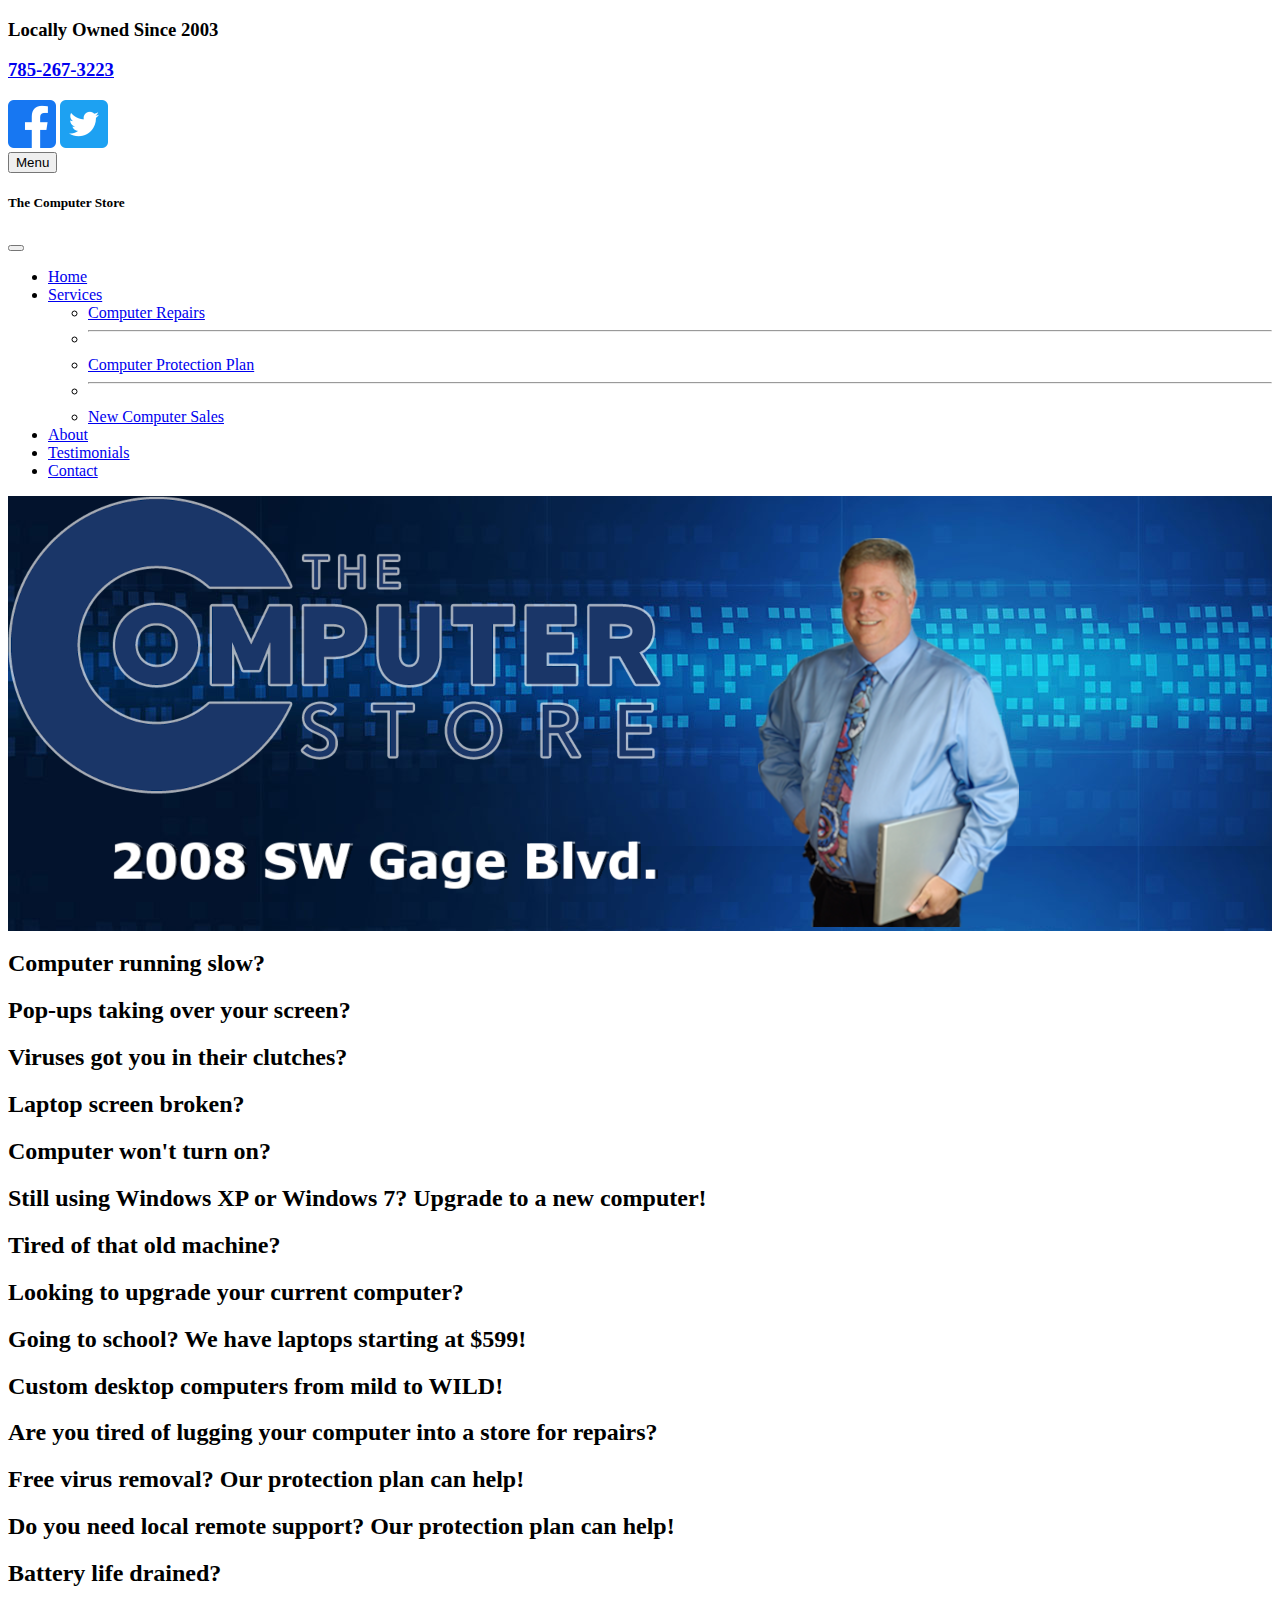
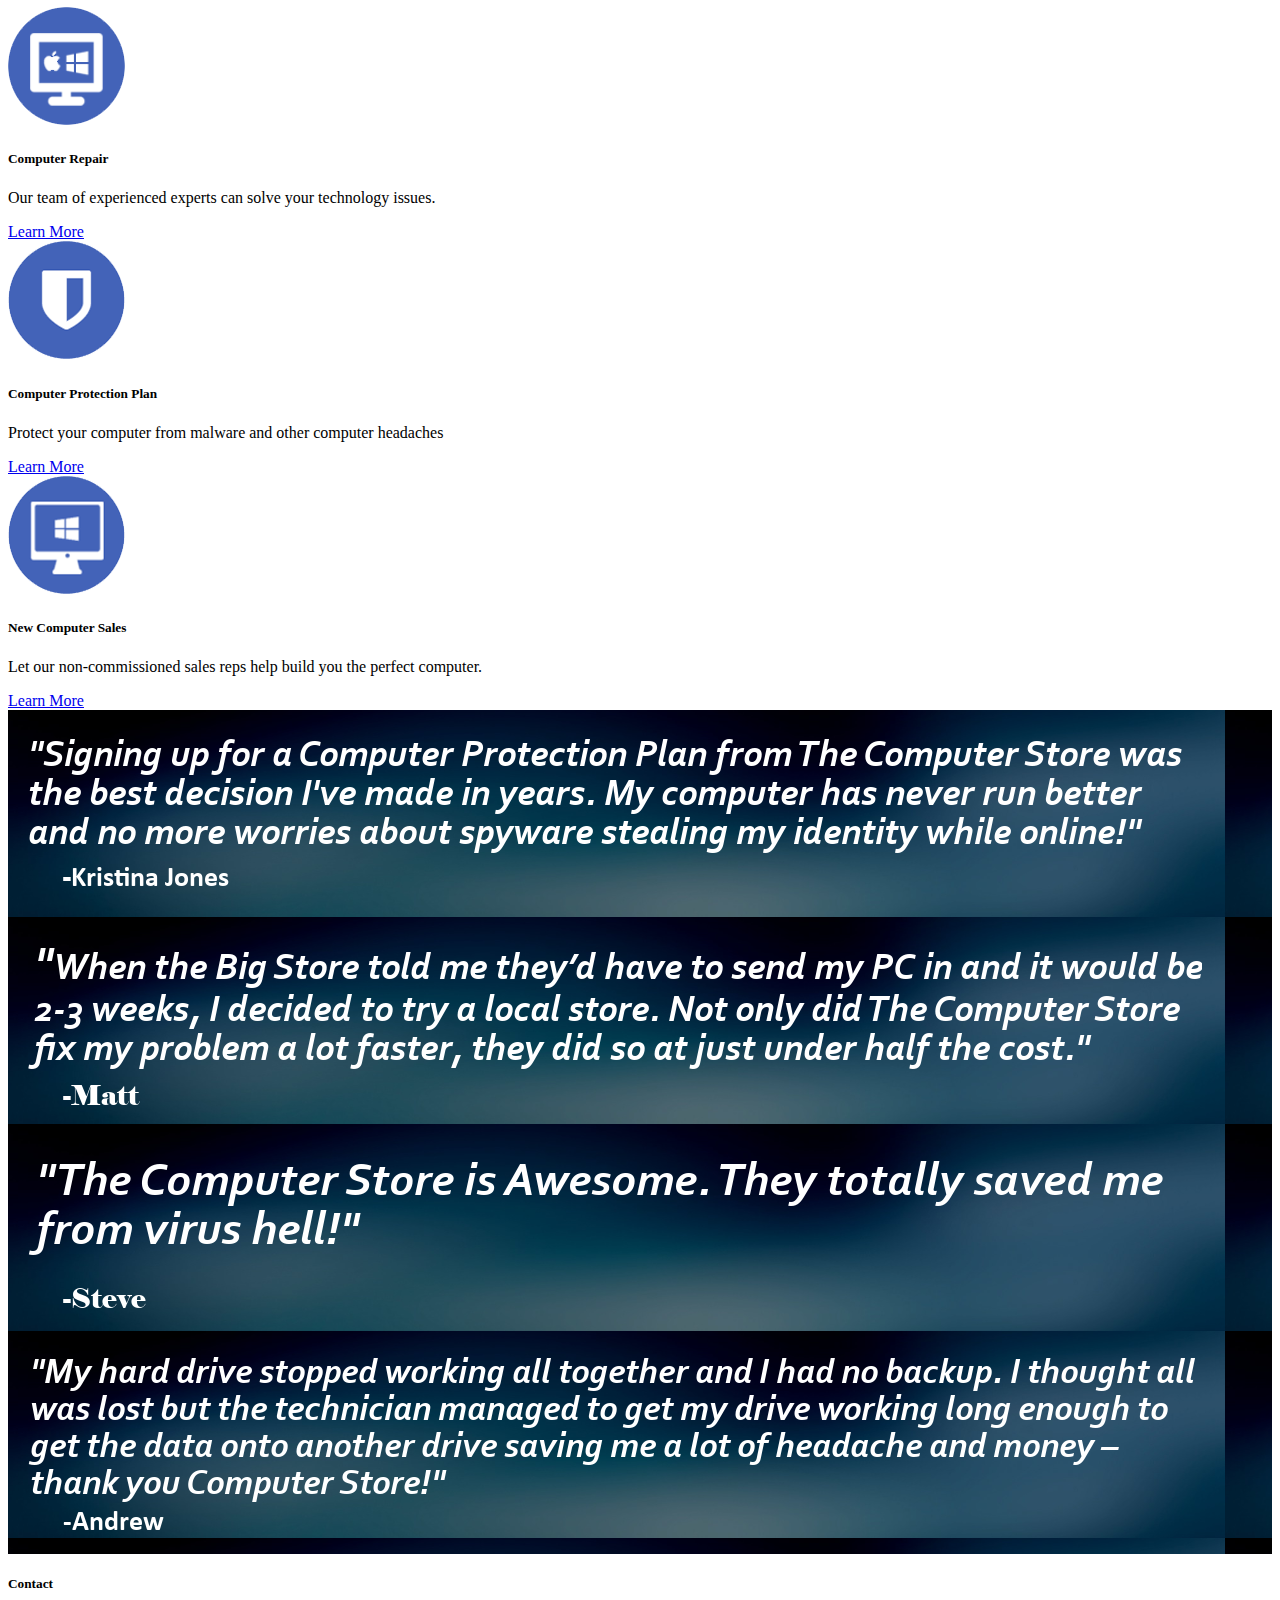
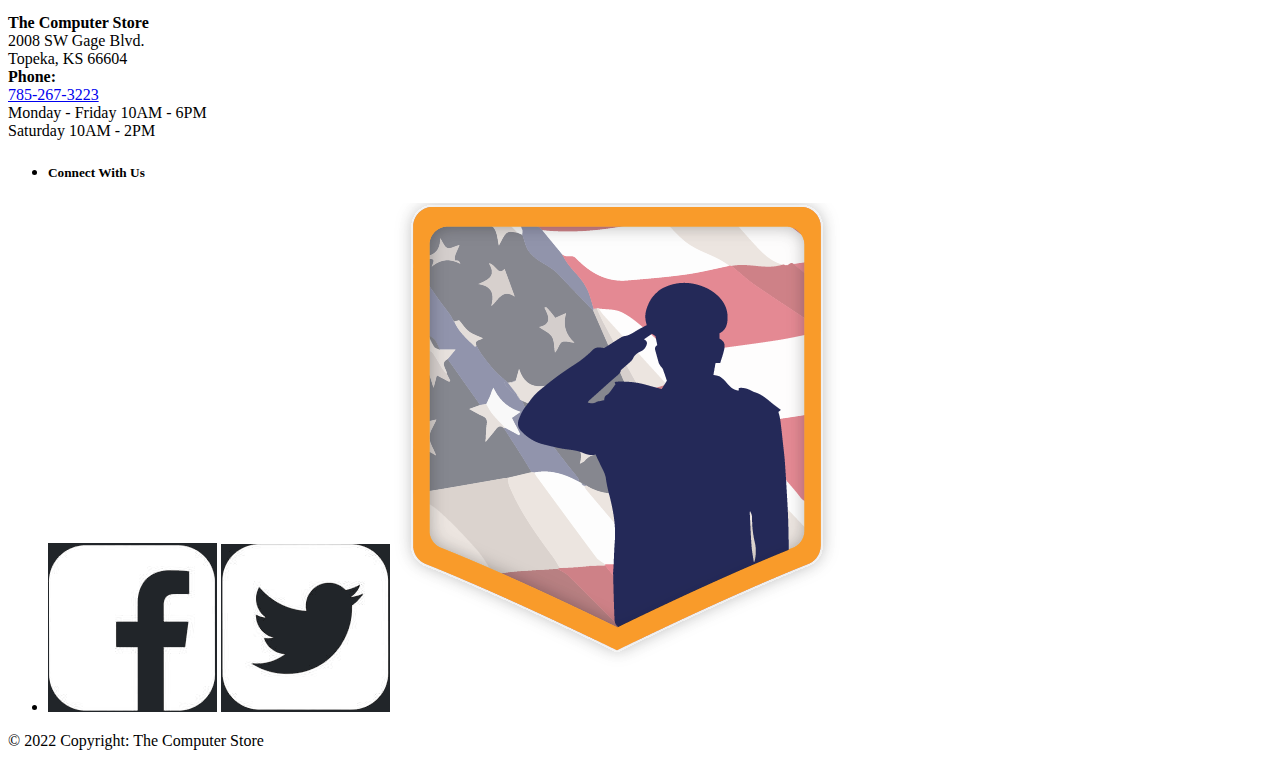
==== index.html @ f775f624 "Initial commit" ====
<!doctype html>
<html lang="en">
  <head>
    <meta charset="utf-8">
    <meta name="viewport" content="width=device-width, initial-scale=1">
    <meta http-equiv="Content-Type" content="text/html; charset=UTF-8" />
<meta name="viewport" content="width=device-width, user-scalable=yes, initial-scale=1.0, minimum-scale=1.0, maximum-scale=2.0">
<title>The Computer Store | 785-267-3223</title>

<!-- Favicon -->
<link rel="icon" type="image/x-icon" href="https://thecomputerstoreks.pages.dev/img/cs-icon.png">
<link href="https://cdn.jsdelivr.net/npm/bootstrap@5.2.1/dist/css/bootstrap.min.css" rel="stylesheet" integrity="sha384-iYQeCzEYFbKjA/T2uDLTpkwGzCiq6soy8tYaI1GyVh/UjpbCx/TYkiZhlZB6+fzT" crossorigin="anonymous">
<link rel="preconnect" href="https://fonts.googleapis.com">
<link rel="preconnect" href="https://fonts.gstatic.com" crossorigin>
<link href="https://fonts.googleapis.com/css2?family=Open+Sans&display=swap" rel="stylesheet">

<link rel='stylesheet' id='style-css' href="https://thecomputerstoreks.pages.dev/css/style3.css" type='text/css' media='all' />
<script src="https://cdn.jsdelivr.net/npm/bootstrap@5.2.1/dist/js/bootstrap.bundle.min.js" integrity="sha384-u1OknCvxWvY5kfmNBILK2hRnQC3Pr17a+RTT6rIHI7NnikvbZlHgTPOOmMi466C8" crossorigin="anonymous"></script>
</head>
  <body>
   
    <!--Header-->
    <div class="container-fluid text-center text-white header">
      <div class="row header-icons">
       
          
  <div class="col my-auto">        
  <H3>Locally Owned Since 2003</H3>
        </div>
        
        <div class="col my-auto">
          <a href="tel:785-267-3223" class="link-light text-decoration-none"><h3>785-267-3223</h3></a>
        </div>
      </div>
    </div>
    
    <!--Navigation Bar-->
    <nav class="navbar sticky-top navbar-expand-lg bg-light">
      <div class="container">
        <div class="navbar-brand">
        <a href="https://www.facebook.com/thecomputerstoreks" target="_blank"><img src="./img/fb-icon.png" alt="Facebook" title="Facebook" /></a>
        <a href="https://twitter.com/thecompstoreks" target="_blank" ><img src="./img/twitter-icon.png" alt="Twitter" title="Twitter" /></a>
        </div>
        <button class="navbar-toggler" type="button" data-bs-toggle="offcanvas" data-bs-target="#offcanvasNavbar" aria-controls="offcanvasNavbar">
          <span class="navbar-toggler-icon"></span><span>Menu</span>
        </button>
        <div class="offcanvas offcanvas-end" tabindex="-1" id="offcanvasNavbar" aria-labelledby="offcanvasNavbarLabel">
          <div class="offcanvas-header bg-color: primary">
            <h5 class="offcanvas-title" id="offcanvasNavbarLabel">The Computer Store</h5>
            <button type="button" class="btn-close" data-bs-dismiss="offcanvas" aria-label="Close"></button>
          </div>
          <div class="offcanvas-body">
            <ul class="navbar-nav justify-content-end flex-grow-1 pe-3">
              <li class="nav-item">
                <a class="nav-link active" aria-current="page" href="index.html">Home</a>
              </li>
             
              <li class="nav-item dropdown">
                <a class="nav-link dropdown-toggle" href="#" role="button" data-bs-toggle="dropdown" aria-expanded="false">
                  Services
                </a>
                <ul class="dropdown-menu">
                  <li><a class="dropdown-item" href="repair.html">Computer Repairs</a></li>
                  <li>
                    <hr class="dropdown-divider">
                  </li>
                  <li><a class="dropdown-item" href="protection.html">Computer Protection Plan</a></li>
                  <li>
                    <hr class="dropdown-divider">
                  </li>
                  <li><a class="dropdown-item" href="sales.html">New Computer Sales</a></li>
                </ul>
              </li>
              <li class="nav-item">
                <a class="nav-link" href="about.html">About</a>
              </li>
              <li class="nav-item">
                <a class="nav-link" href="testimonials.html">Testimonials</a>
              </li>
              <li class="nav-item">
                <a class="nav-link" href="contact.html">Contact</a>
              </li>
            </ul>
          </div>
        </div>
      </div>
    </nav>
    <!--Main Content-->
      <!--CS-Jim Logo-->   
        <div class="masthead" style="background-image: url('./img/slide1.jpg');">
          <div class="row">
            <div class="col my-auto mx-auto">
              <img src="./img/cs-logo-jim.png"class="logojim">
            </div>
          </div>
        </div>
      <!--Carousel-->
            <div class="carousel slide bg-dark py-3" data-bs-ride="carousel">
              <div class="carousel-inner">
                <div class="carousel-item active">
                  <h2 class="text-white text-center">Computer running slow?</h2>
                </div>
                <div class="carousel-item">
                  <h2 class="text-white text-center">Pop-ups taking over your screen?</h2>
                </div>
                <div class="carousel-item">
                  <h2 class="text-white text-center">Viruses got you in their clutches?</h2>
                </div>
                <div class="carousel-item">
                  <h2 class="text-white text-center">Laptop screen broken?</h2>
                </div>
                <div class="carousel-item">
                  <h2 class="text-white text-center">Computer won't turn on?</h2>
                </div>
                <div class="carousel-item">
                  <h2 class="text-white text-center">Still using Windows XP or Windows 7? Upgrade to a new computer!</h2>
                </div>
                <div class="carousel-item">
                  <h2 class="text-white text-center">Tired of that old machine?</h2>
                </div>
                <div class="carousel-item">
                  <h2 class="text-white text-center">Looking to upgrade your current computer?</h2>
                </div>
                <div class="carousel-item">
                  <h2 class="text-white text-center">Going to school? We have laptops starting at $599!</h2>
                </div>
                <div class="carousel-item">
                  <h2 class="text-white text-center">Custom desktop computers from mild to WILD!</h2>
                </div>
                <div class="carousel-item">
                  <h2 class="text-white text-center">Are you tired of lugging your computer into a store for repairs?</h2>
                </div>
                <div class="carousel-item">
                  <h2 class="text-white text-center">Free virus removal? Our protection plan can help!</h2>
                </div>
                <div class="carousel-item">
                  <h2 class="text-white text-center">Do you need local remote support? Our protection plan can help!</h2>
                </div>
                <div class="carousel-item">
                  <h2 class="text-white text-center">Battery life drained?</h2>
                </div>
              </div>
            </div>

      <!--Service Cards-->      
      <div class="container mx-auto">
        <div class="row mx-auto service-card-rows">

          <div class="col mx-auto p-1 ">
            <div class="card mx-auto h-100 service-card">
              <img src="./img/crepairs.png" class="card-img-top mx-auto py-1 service-card-img" alt="Computer Repair">
              <div class="card-body">
                <h5 class="card-title fw-bold text-center">Computer Repair</h5>
                  <p class="card-text">Our team of experienced experts can solve your technology issues.</p>
                  <div class="d-flex flex-row justify-content-center mt-auto">
                
                    <a href="./repair.html" type="button" class="btn text-white btn-primary cs-blue-button align-self-end">Learn More</a>
                  </div>
                  
                </div>  
              </div>
          </div>
              
          
          <div class="col mx-auto p-1">
            <div class="card mx-auto h-100 service-card">
              <img src="./img/protection.png" class="card-img-top mx-auto py-1 service-card-img" alt="Computer Repair">
              <div class="card-body">
                <h5 class="card-title fw-bold text-center">Computer Protection Plan</h5>
                <p class="card-text">Protect your computer from malware and other computer headaches</p>
                <div class="d-flex flex-row justify-content-center mt-auto">
                
                  <a href="./protection.html" type="button" class="btn text-white btn-primary cs-blue-button align-self-end">Learn More</a>
                </div>
                </div>
              
              </div>
            </div>
          <div class="col mx-auto p-1">
            <div class="card mx-auto h-100 service-card">
              <img src="./img/newcomp.png" class="card-img-top mx-auto py-1 service-card-img" alt="Computer Repair">
              <div class="card-body">
                <h5 class="card-title fw-bold text-center">New Computer Sales</h5>
                <p class="card-text">Let our non-commissioned sales reps help build you the perfect computer.</p>
                <div class="d-flex flex-row justify-content-center mt-auto">
                
                  <a href="./sales.html" type="button" class="btn text-white btn-primary cs-blue-button align-self-end">Learn More</a>
                </div>
              </div>
              </div>
          </div>
        </div>
        </div>

        <div class="carousel slide carousel-fade bg-dark py-3 testimonials" style="background-image: url('./img/testamonies-bg.png');" data-bs-ride="carousel">
          <div class="carousel-inner mx-auto px-3">
            <div class="carousel-item active">
              <img src="./img/testamonies-2.png" class="img-fluid mx-auto d-block" />
            </div>
            <div class="carousel-item ">
              <img src="./img/testamonies-3.png" class="img-fluid mx-auto d-block" />
            </div>
            <div class="carousel-item ">
              <img src="./img/testamonies-1.png" class="img-fluid mx-auto d-block" />
            </div>
            <div class="carousel-item mx-auto">
              <img src="./img/testamonies-4.png" class="img-fluid mx-auto d-block" />
            </div>
          </div>
        </div>
       <!-- Footer -->
       <footer class="bg-dark text-center text-white">
        <!-- Grid container -->
        <div class="container p-4">
          
      
          
      
          
      
          
            <div class="row">
              <div class="col-sm text-start pb-2">
                    <h5 class="text-uppercase">Contact</h5>
                    <strong>The Computer Store</strong><br />
                    2008 SW Gage Blvd. <br />
                    Topeka, KS 66604 <br />
                    <strong>Phone: </strong><br />
                    <a href="tel:785-267-3223" class="link-light text-decoration-none">785-267-3223</a><br />
                    Monday - Friday 10AM - 6PM<br />
                    Saturday 10AM - 2PM<br />
                  
              </div>
              
              <div class="col-sm float-lg-end text-end">
      
                <ul class="list-unstyled mb-0">
                  <li>
                    <h5 class="text-uppercase pe-2 footer-heading">Connect With Us</h5>
                  </li>
                  <li class="footer-social-icon">  
                    <a href="https://www.facebook.com/thecomputerstoreks" target="_blank"><img class="footer-social-icon" src="./img/fb-icon-dark.png" alt="Facebook" title="Facebook" /></a>
                    <a href="https://twitter.com/thecompstoreks" target="_blank" ><img class="footer-social-icon" src="./img/twitter-icon-dark.png" alt="Twitter" title="Twitter" /></a>
                    <img class="footer-social-icon" src="./img/veteranowned.png" alt="Veteran Owned Business">
                  </li>
                </ul>
              </div>
              </div>  
            </div>
            </div>
          </div>
            
            <!--Grid row-->
          </section>
          <!-- Section: Links -->
        </div>
  <!-- Grid container -->

  <!-- Copyright -->
  <div class="text-center p-3 copyright">
    © 2022 Copyright: The Computer Store
  </div>
  <!-- Copyright -->
</footer>
<!-- Footer -->
  </body>
</html>
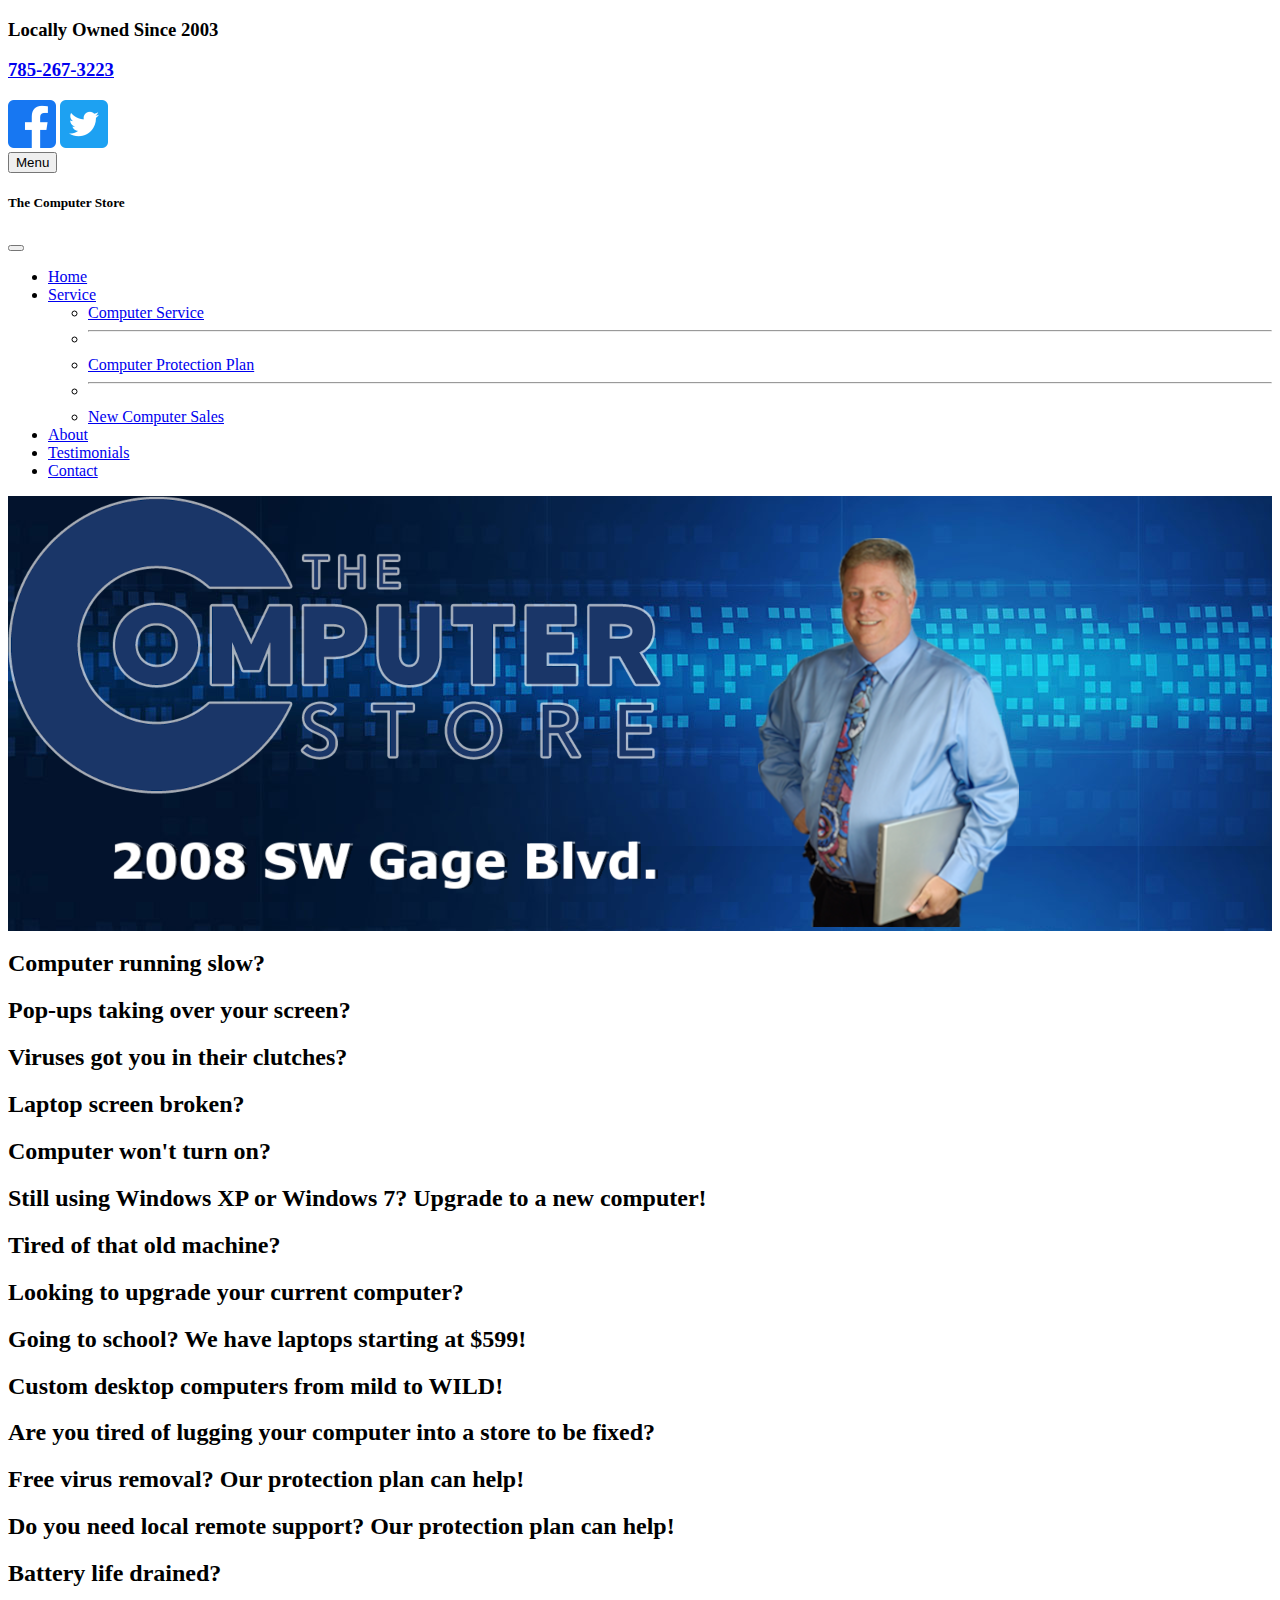
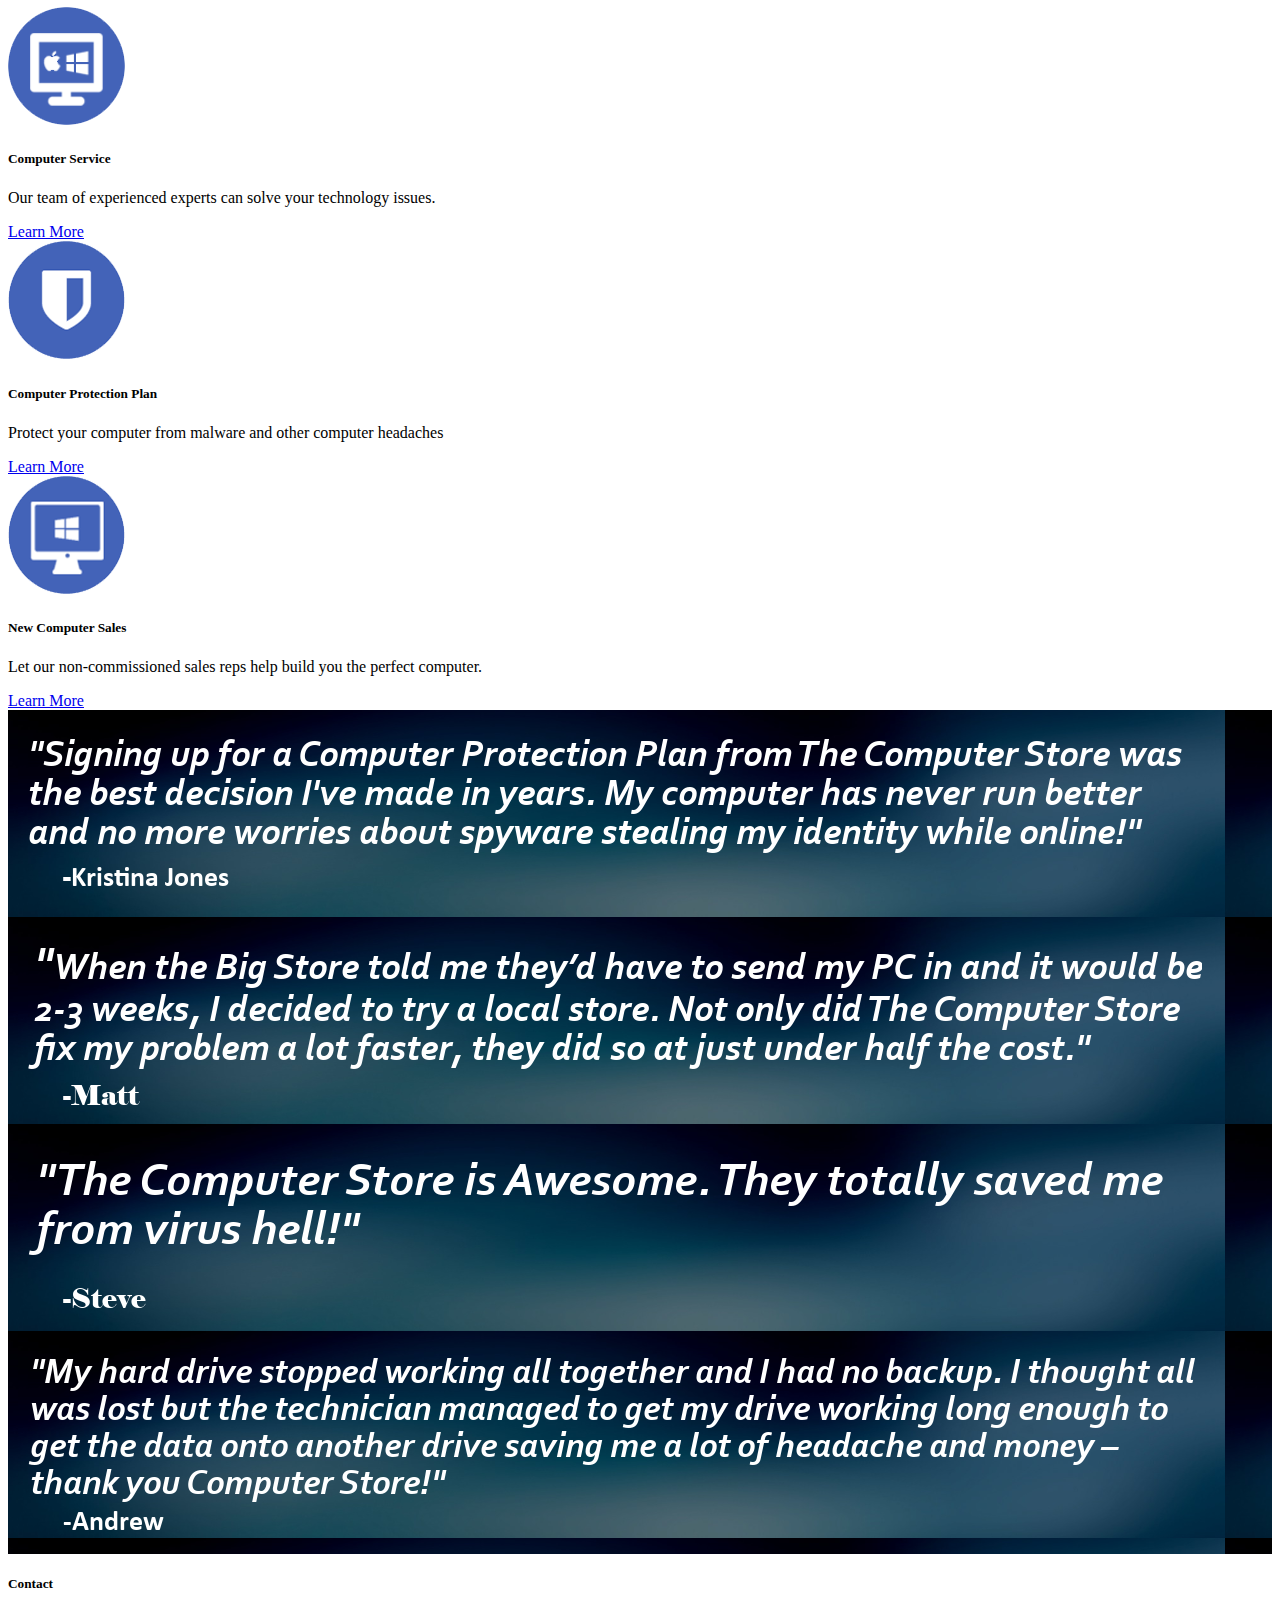
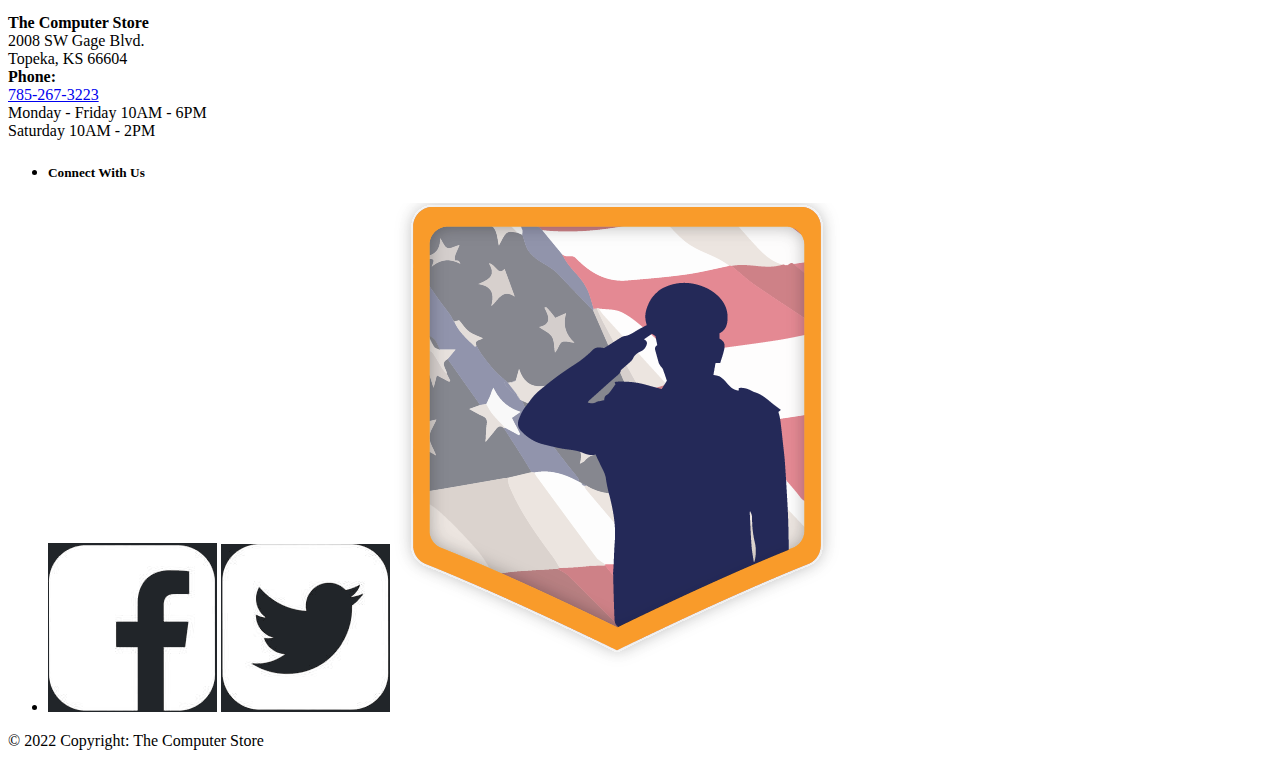
==== commit 0799e6ec: "updated a lot" ====
--- a/index.html
+++ b/index.html
@@ -17,6 +17,16 @@
 <link rel='stylesheet' id='style-css' href="https://thecomputerstoreks.pages.dev/css/style3.css" type='text/css' media='all' />
 <script src="https://cdn.jsdelivr.net/npm/bootstrap@5.2.1/dist/js/bootstrap.bundle.min.js" integrity="sha384-u1OknCvxWvY5kfmNBILK2hRnQC3Pr17a+RTT6rIHI7NnikvbZlHgTPOOmMi466C8" crossorigin="anonymous"></script>
 </head>
+<!-- Google tag (gtag.js) -->
+<script async src="https://www.googletagmanager.com/gtag/js?id=G-13KB1BZRVX"></script>
+<script>
+  window.dataLayer = window.dataLayer || [];
+  function gtag(){dataLayer.push(arguments);}
+  gtag('js', new Date());
+
+  gtag('config', 'G-13KB1BZRVX');
+</script>
+
   <body>
    
     <!--Header-->
@@ -57,18 +67,18 @@
              
               <li class="nav-item dropdown">
                 <a class="nav-link dropdown-toggle" href="#" role="button" data-bs-toggle="dropdown" aria-expanded="false">
-                  Services
+                  Service
                 </a>
                 <ul class="dropdown-menu">
-                  <li><a class="dropdown-item" href="repair.html">Computer Repairs</a></li>
+                  <li><a class="dropdown-item" href="computer-service.html">Computer Service</a></li>
                   <li>
                     <hr class="dropdown-divider">
                   </li>
-                  <li><a class="dropdown-item" href="protection.html">Computer Protection Plan</a></li>
+                  <li><a class="dropdown-item" href="computer-protection-plan">Computer Protection Plan</a></li>
                   <li>
                     <hr class="dropdown-divider">
                   </li>
-                  <li><a class="dropdown-item" href="sales.html">New Computer Sales</a></li>
+                  <li><a class="dropdown-item" href="new-computer-sales.html">New Computer Sales</a></li>
                 </ul>
               </li>
               <li class="nav-item">
@@ -128,7 +138,7 @@
                   <h2 class="text-white text-center">Custom desktop computers from mild to WILD!</h2>
                 </div>
                 <div class="carousel-item">
-                  <h2 class="text-white text-center">Are you tired of lugging your computer into a store for repairs?</h2>
+                  <h2 class="text-white text-center">Are you tired of lugging your computer into a store to be fixed?</h2>
                 </div>
                 <div class="carousel-item">
                   <h2 class="text-white text-center">Free virus removal? Our protection plan can help!</h2>
@@ -148,13 +158,13 @@
 
           <div class="col mx-auto p-1 ">
             <div class="card mx-auto h-100 service-card">
-              <img src="./img/crepairs.png" class="card-img-top mx-auto py-1 service-card-img" alt="Computer Repair">
+              <img src="./img/cservice.png" class="card-img-top mx-auto py-1 service-card-img" alt="Computer Service">
               <div class="card-body">
-                <h5 class="card-title fw-bold text-center">Computer Repair</h5>
+                <h5 class="card-title fw-bold text-center">Computer Service</h5>
                   <p class="card-text">Our team of experienced experts can solve your technology issues.</p>
                   <div class="d-flex flex-row justify-content-center mt-auto">
                 
-                    <a href="./repair.html" type="button" class="btn text-white btn-primary cs-blue-button align-self-end">Learn More</a>
+                    <a href="./computer-service.html" type="button" class="btn text-white btn-primary cs-blue-button align-self-end">Learn More</a>
                   </div>
                   
                 </div>  
@@ -164,13 +174,13 @@
           
           <div class="col mx-auto p-1">
             <div class="card mx-auto h-100 service-card">
-              <img src="./img/protection.png" class="card-img-top mx-auto py-1 service-card-img" alt="Computer Repair">
+              <img src="./img/protection.png" class="card-img-top mx-auto py-1 service-card-img" alt="Computer Protection Plan">
               <div class="card-body">
                 <h5 class="card-title fw-bold text-center">Computer Protection Plan</h5>
                 <p class="card-text">Protect your computer from malware and other computer headaches</p>
                 <div class="d-flex flex-row justify-content-center mt-auto">
                 
-                  <a href="./protection.html" type="button" class="btn text-white btn-primary cs-blue-button align-self-end">Learn More</a>
+                  <a href="./computer-protection-plan" type="button" class="btn text-white btn-primary cs-blue-button align-self-end">Learn More</a>
                 </div>
                 </div>
               
@@ -178,13 +188,13 @@
             </div>
           <div class="col mx-auto p-1">
             <div class="card mx-auto h-100 service-card">
-              <img src="./img/newcomp.png" class="card-img-top mx-auto py-1 service-card-img" alt="Computer Repair">
+              <img src="./img/newcomp.png" class="card-img-top mx-auto py-1 service-card-img" alt="Computer Sales">
               <div class="card-body">
                 <h5 class="card-title fw-bold text-center">New Computer Sales</h5>
                 <p class="card-text">Let our non-commissioned sales reps help build you the perfect computer.</p>
                 <div class="d-flex flex-row justify-content-center mt-auto">
                 
-                  <a href="./sales.html" type="button" class="btn text-white btn-primary cs-blue-button align-self-end">Learn More</a>
+                  <a href="./new-computer-sales.html" type="button" class="btn text-white btn-primary cs-blue-button align-self-end">Learn More</a>
                 </div>
               </div>
               </div>
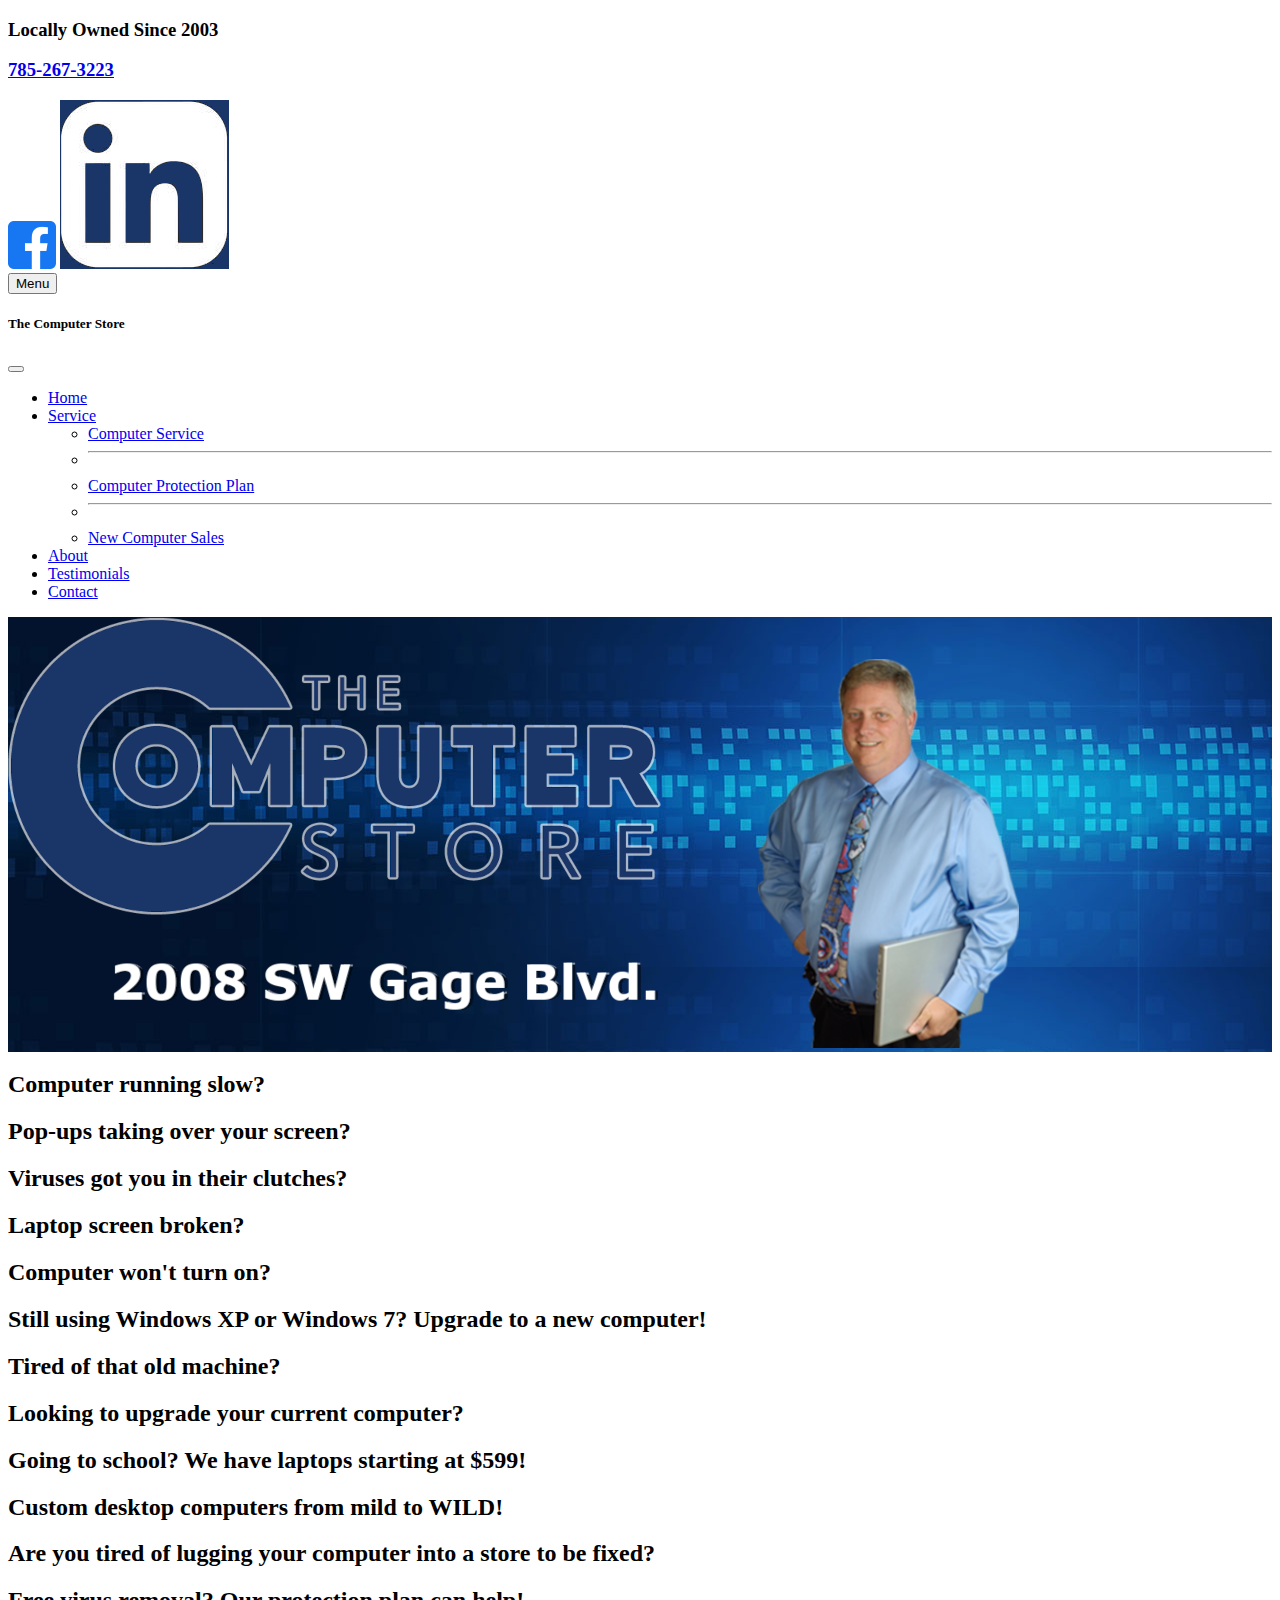
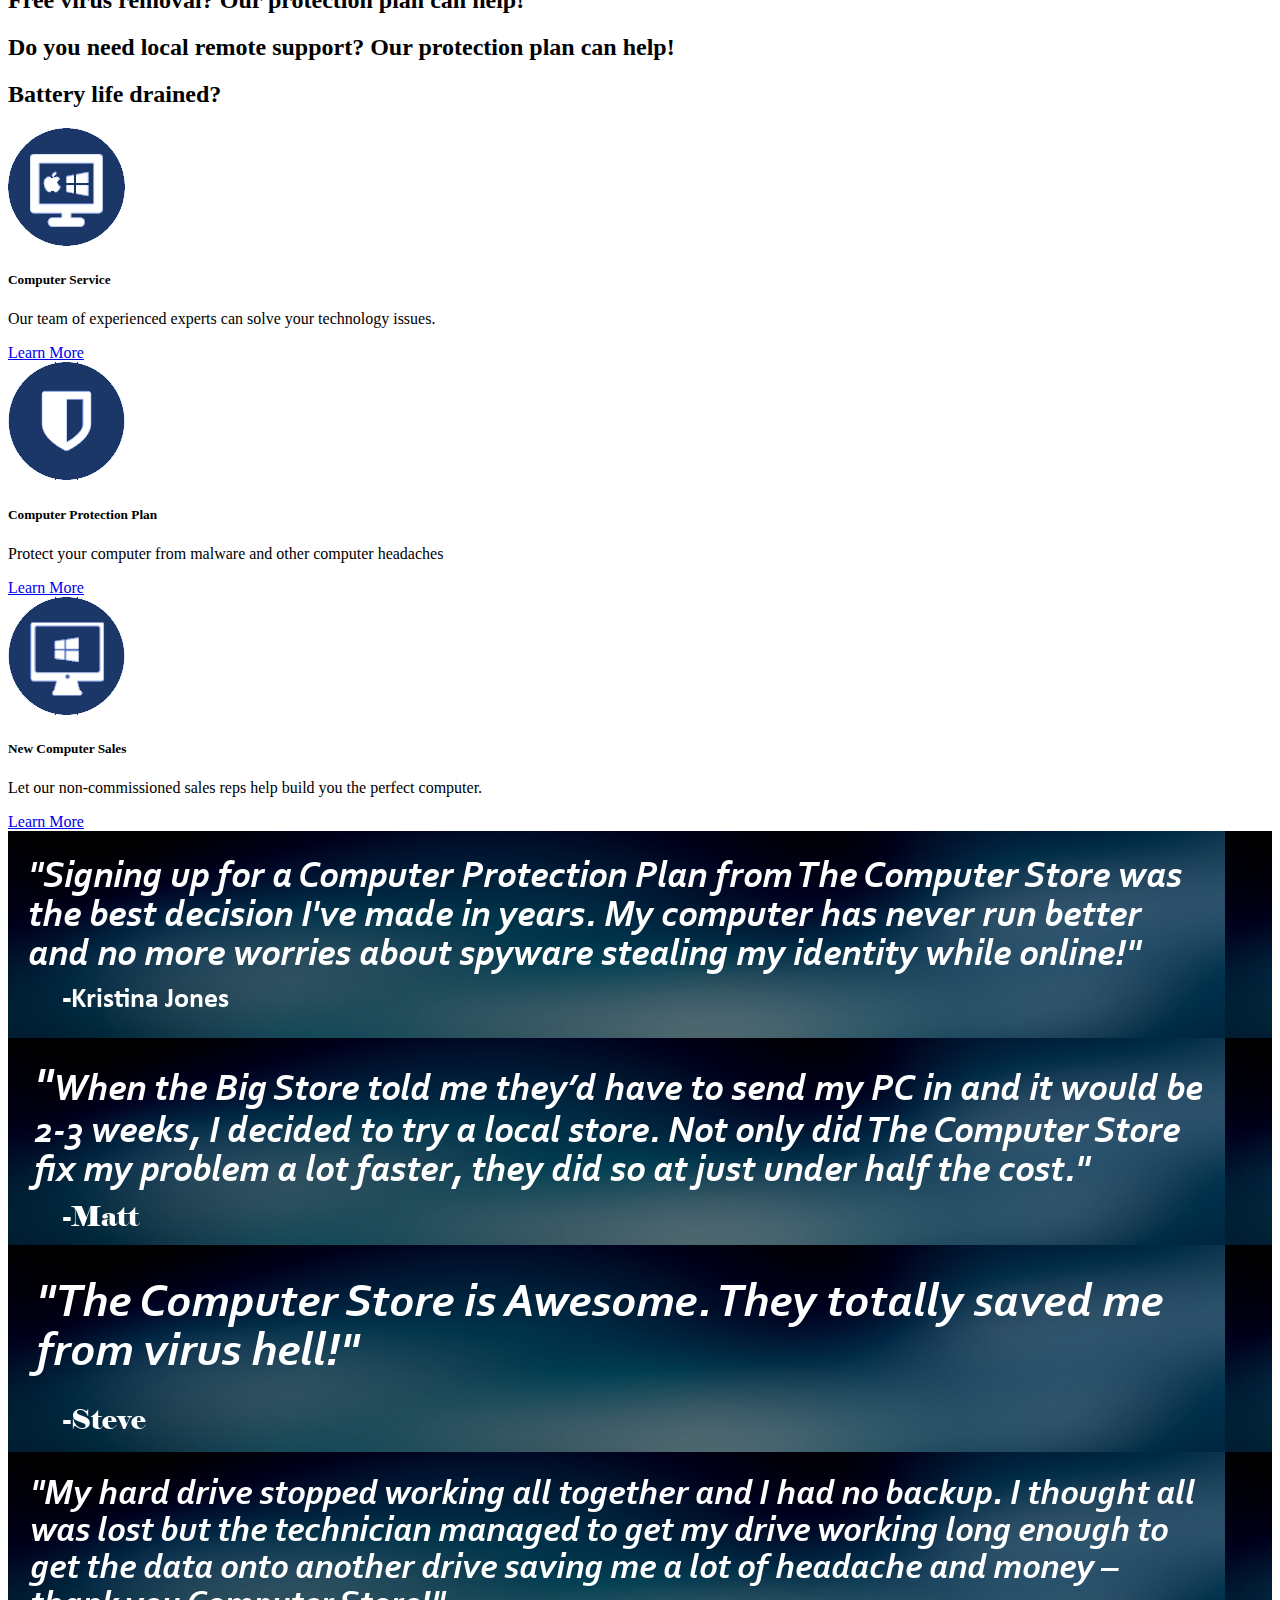
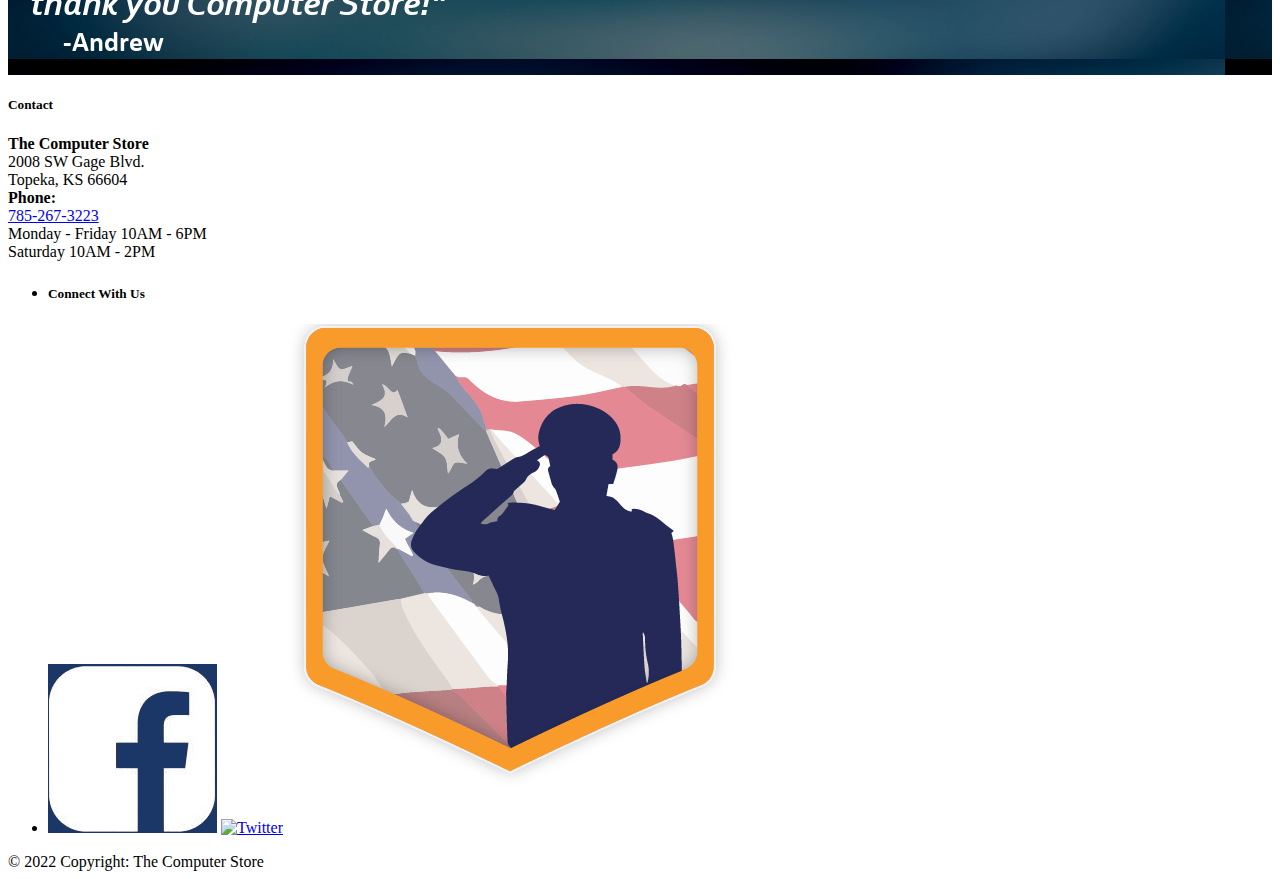
==== commit bc765cd5: "bunches" ====
--- a/index.html
+++ b/index.html
@@ -6,7 +6,14 @@
     <meta http-equiv="Content-Type" content="text/html; charset=UTF-8" />
 <meta name="viewport" content="width=device-width, user-scalable=yes, initial-scale=1.0, minimum-scale=1.0, maximum-scale=2.0">
 <title>The Computer Store | 785-267-3223</title>
-
+<!-- Google Tag Manager -->
+<script>(function(w,d,s,l,i){w[l]=w[l]||[];w[l].push({'gtm.start':
+  new Date().getTime(),event:'gtm.js'});var f=d.getElementsByTagName(s)[0],
+  j=d.createElement(s),dl=l!='dataLayer'?'&l='+l:'';j.async=true;j.src=
+  'https://www.googletagmanager.com/gtm.js?id='+i+dl;f.parentNode.insertBefore(j,f);
+  })(window,document,'script','dataLayer','GTM-T2GMH7W');</script>
+  <!-- End Google Tag Manager -->
+  
 <!-- Favicon -->
 <link rel="icon" type="image/x-icon" href="https://thecomputerstoreks.pages.dev/img/cs-icon.png">
 <link href="https://cdn.jsdelivr.net/npm/bootstrap@5.2.1/dist/css/bootstrap.min.css" rel="stylesheet" integrity="sha384-iYQeCzEYFbKjA/T2uDLTpkwGzCiq6soy8tYaI1GyVh/UjpbCx/TYkiZhlZB6+fzT" crossorigin="anonymous">
@@ -17,18 +24,12 @@
 <link rel='stylesheet' id='style-css' href="https://thecomputerstoreks.pages.dev/css/style3.css" type='text/css' media='all' />
 <script src="https://cdn.jsdelivr.net/npm/bootstrap@5.2.1/dist/js/bootstrap.bundle.min.js" integrity="sha384-u1OknCvxWvY5kfmNBILK2hRnQC3Pr17a+RTT6rIHI7NnikvbZlHgTPOOmMi466C8" crossorigin="anonymous"></script>
 </head>
-<!-- Google tag (gtag.js) -->
-<script async src="https://www.googletagmanager.com/gtag/js?id=G-13KB1BZRVX"></script>
-<script>
-  window.dataLayer = window.dataLayer || [];
-  function gtag(){dataLayer.push(arguments);}
-  gtag('js', new Date());
-
-  gtag('config', 'G-13KB1BZRVX');
-</script>
-
-  <body>
-   
+<body>
+<!-- Google Tag Manager (noscript) -->
+<noscript><iframe src="https://www.googletagmanager.com/ns.html?id=GTM-T2GMH7W"
+  height="0" width="0" style="display:none;visibility:hidden"></iframe></noscript>
+  <!-- End Google Tag Manager (noscript) —>
+  
     <!--Header-->
     <div class="container-fluid text-center text-white header">
       <div class="row header-icons">
@@ -49,7 +50,7 @@
       <div class="container">
         <div class="navbar-brand">
         <a href="https://www.facebook.com/thecomputerstoreks" target="_blank"><img src="./img/fb-icon.png" alt="Facebook" title="Facebook" /></a>
-        <a href="https://twitter.com/thecompstoreks" target="_blank" ><img src="./img/twitter-icon.png" alt="Twitter" title="Twitter" /></a>
+        <a href="https://twitter.com/thecompstoreks" target="_blank" ><img src="./img/Linked-icon-dark.png" alt="Twitter" title="Twitter" /></a>
         </div>
         <button class="navbar-toggler" type="button" data-bs-toggle="offcanvas" data-bs-target="#offcanvasNavbar" aria-controls="offcanvasNavbar">
           <span class="navbar-toggler-icon"></span><span>Menu</span>
@@ -105,7 +106,7 @@
           </div>
         </div>
       <!--Carousel-->
-            <div class="carousel slide bg-dark py-3" data-bs-ride="carousel">
+            <div class="carousel slide carousel-bg py-3" data-bs-ride="carousel">
               <div class="carousel-inner">
                 <div class="carousel-item active">
                   <h2 class="text-white text-center">Computer running slow?</h2>
@@ -219,7 +220,7 @@
           </div>
         </div>
        <!-- Footer -->
-       <footer class="bg-dark text-center text-white">
+       <footer class="footer text-center text-white">
         <!-- Grid container -->
         <div class="container p-4">
           
@@ -250,7 +251,7 @@
                   </li>
                   <li class="footer-social-icon">  
                     <a href="https://www.facebook.com/thecomputerstoreks" target="_blank"><img class="footer-social-icon" src="./img/fb-icon-dark.png" alt="Facebook" title="Facebook" /></a>
-                    <a href="https://twitter.com/thecompstoreks" target="_blank" ><img class="footer-social-icon" src="./img/twitter-icon-dark.png" alt="Twitter" title="Twitter" /></a>
+                    <a href="https://twitter.com/thecompstoreks" target="_blank" ><img class="footer-social-icon" src="./img/linked-icon-dark.png" alt="Twitter" title="Twitter" /></a>
                     <img class="footer-social-icon" src="./img/veteranowned.png" alt="Veteran Owned Business">
                   </li>
                 </ul>
@@ -273,5 +274,8 @@
   <!-- Copyright -->
 </footer>
 <!-- Footer -->
+<!-- Start of HubSpot Embed Code -->
+<script type="text/javascript" id="hs-script-loader" async defer src="//js-na1.hs-scripts.com/23207932.js"></script>
+<!-- End of HubSpot Embed Code -->
   </body>
 </html>